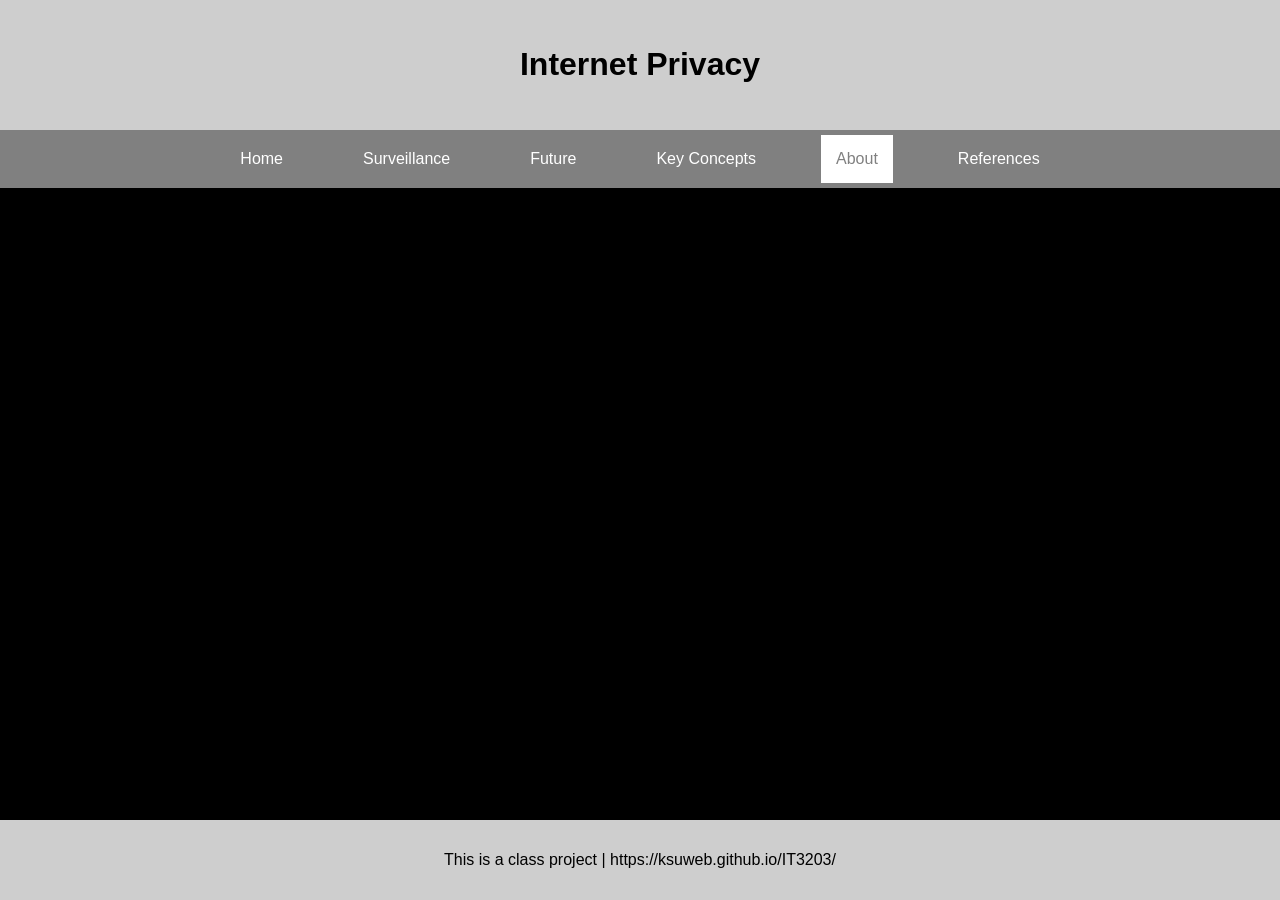
==== about.html @ a384f493 "v0" ====
<!DOCTYPE html>
<html lang="en">
    <head>
        <meta charset="UTF-8">
        <title>About</title>
        <link rel="stylesheet" href="style.css">
    </head>
    <body>
        <header>
           <h1>Internet Privacy</h1>
        </header>
        <nav>
            <a href="Index.html">Home</a>
            <a href="surveillance.html">Surveillance</a>
            <a href="future.html">Future</a>
            <a href="key-concepts.html">Key Concepts</a>
            <a href="about.html" class="active">About</a>
            <a href="references.html">References</a>
        </nav>
        <main class = content>
            
        </main>
        <footer><p>This is a class project | https://ksuweb.github.io/IT3203/</p></footer>
    </body>
    
</html>
---- style.css ----
body {
    background-color: #000000;
    font-family: Arial, sans-serif;
    color: grey;
    margin: 0;
    padding: 0;
    display: flex;
    flex-direction: column;
    min-height: 100vh;
}

header {
    background-color: rgb(206, 206, 206);
    color: black;
    padding: 25px;
    text-align: center;
}

nav {
    display: flex;
    justify-content: center;
    align-items: center;
    padding: 5px;
    gap: 50px;
    background-color: grey;
    color: white;
    
}

nav a {
    color: white;
    text-decoration: none;
    padding: 15px;
}

nav a:hover,
nav a.active {
    color: grey;
    background-color: white;

}

footer {
    
    background-color: rgb(206, 206, 206);
    color: black;
    padding: 15px;
    text-align: center;

}

.content {
    flex: 1;
}
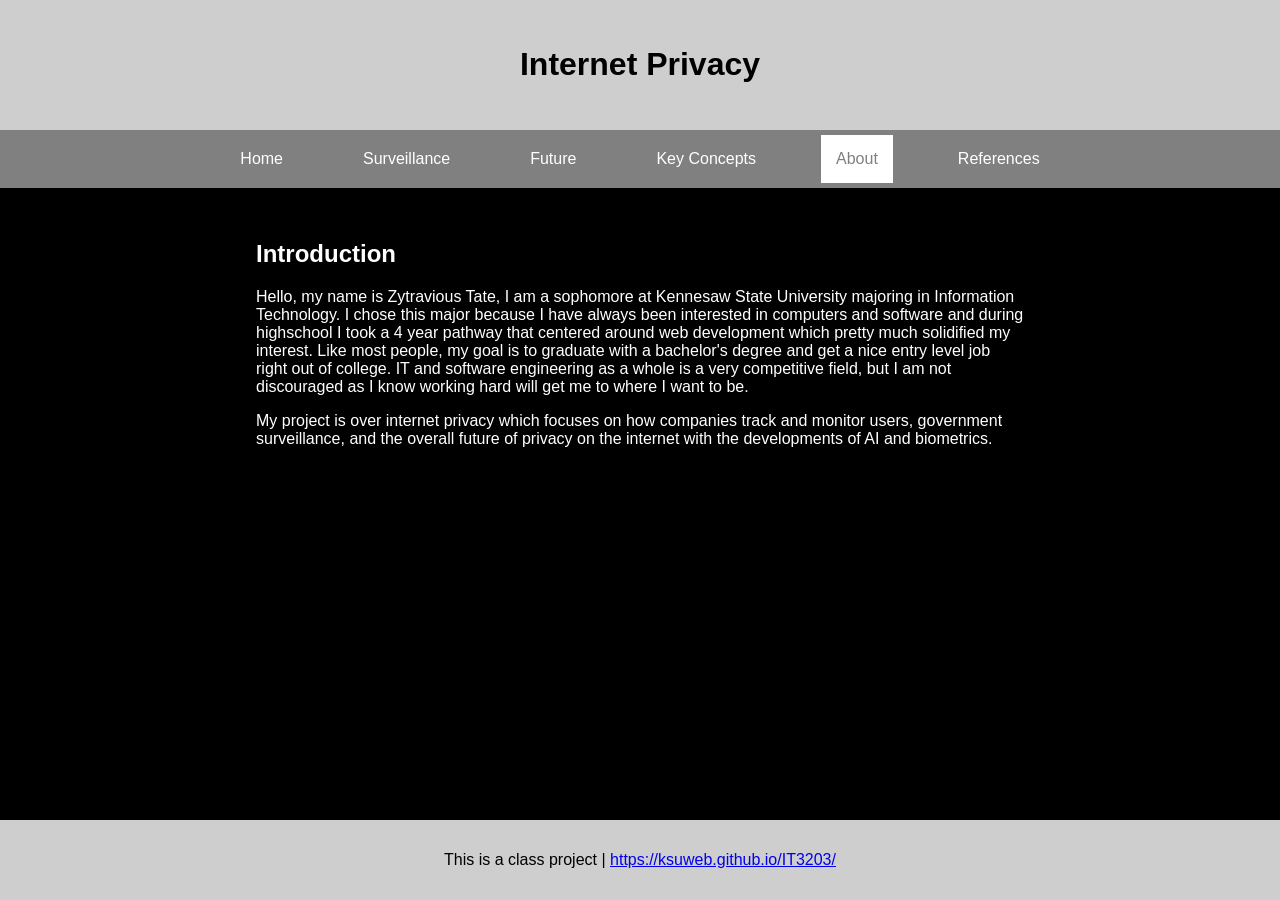
==== commit de6beb1a: "v0.2" ====
--- a/about.html
+++ b/about.html
@@ -2,25 +2,27 @@
 <html lang="en">
     <head>
         <meta charset="UTF-8">
-        <title>About</title>
-        <link rel="stylesheet" href="style.css">
+        <title>About</title> <!-- The title that appears on the browser tab -->
+        <link rel="stylesheet" href="style.css"> <!-- Connects this HTML file to the external CSS stylesheet  -->
     </head>
     <body>
         <header>
-           <h1>Internet Privacy</h1>
+           <h1>Internet Privacy</h1> <!-- Top banner of the website -->
         </header>
         <nav>
-            <a href="Index.html">Home</a>
+            <a href="index.html">Home</a>
             <a href="surveillance.html">Surveillance</a>
             <a href="future.html">Future</a>
             <a href="key-concepts.html">Key Concepts</a>
-            <a href="about.html" class="active">About</a>
+            <a href="about.html" class="active">About</a> <!-- class="active" marks this link as the current page so it stays highlighted -->
             <a href="references.html">References</a>
         </nav>
-        <main class = content>
-            
+        <main class = content> <!-- class="content" connects to the .content CSS rule for spacing and layout -->
+            <h2>Introduction</h2>
+            <p>Hello, my name is Zytravious Tate, I am a sophomore at Kennesaw State University majoring in Information Technology. I chose this major because I have always been interested in computers and software and during highschool I took a 4 year pathway that centered around web development which pretty much solidified my interest. Like most people, my goal is to graduate with a bachelor's degree and get a nice entry level job right out of college. IT and software engineering as a whole is a very competitive field, but I am not discouraged as I know working hard will get me to where I want to be.</p>
+            <p>My project is over internet privacy which focuses on how companies track and monitor users, government surveillance, and the overall future of privacy on the internet with the developments of AI and biometrics.</p>
         </main>
-        <footer><p>This is a class project | https://ksuweb.github.io/IT3203/</p></footer>
+        <footer><p>This is a class project | <a href="https://ksuweb.github.io/IT3203/">https://ksuweb.github.io/IT3203/</a></p></footer>
     </body>
     
 </html>
--- a/style.css
+++ b/style.css
@@ -1,54 +1,56 @@
 body {
-    background-color: #000000;
-    font-family: Arial, sans-serif;
-    color: grey;
-    margin: 0;
-    padding: 0;
-    display: flex;
-    flex-direction: column;
-    min-height: 100vh;
+    background-color: #000000; /* Sets the page background to black */
+    font-family: Arial, sans-serif; /* Easy to read font */
+    color: white; /* Default text color across the page */
+    margin: 0; /* Removes default browser space around the edges */
+    padding: 0; /* Removes inner spacing on the page */
+    display: flex; /* Turns on Flexbox layout mode */
+    flex-direction: column; /* Stacks elements vertically: Header, then Content, then Footer */
+    min-height: 100vh; /* Makes the page at least 100% of the screen height */
 }
 
 header {
-    background-color: rgb(206, 206, 206);
-    color: black;
-    padding: 25px;
-    text-align: center;
+    background-color: rgb(206, 206, 206); /* Light gray background */
+    color: black; /* Black text */
+    padding: 25px; /* 25px space inside around the header text */
+    text-align: center; /* Centers the header text horizontally */
 }
 
 nav {
-    display: flex;
-    justify-content: center;
-    align-items: center;
-    padding: 5px;
-    gap: 50px;
-    background-color: grey;
-    color: white;
+    display: flex; /* Arranges navigation links in a row */
+    justify-content: center; /* Centers the links horizontally */
+    align-items: center; /* Centers the links vertically */
+    padding: 5px; /* Small space inside the top and bottom of the nav bar */
+    gap: 50px; /* Puts 50px of empty space between each link */
+    background-color: grey; /* Gray background for the menu bar */
+    color: white; /* Default text color */
     
 }
 
 nav a {
-    color: white;
-    text-decoration: none;
-    padding: 15px;
+    color: white; /* Link text color */
+    text-decoration: none; /* Removes the default underline from links */
+    padding: 15px; /* Adds clickable area around the link text */
 }
 
 nav a:hover,
 nav a.active {
-    color: grey;
-    background-color: white;
+    color: grey; /* Changes link text to gray */
+    background-color: white; /* Gives the link a white highlighted box */
 
 }
 
 footer {
     
-    background-color: rgb(206, 206, 206);
-    color: black;
-    padding: 15px;
-    text-align: center;
+    background-color: rgb(206, 206, 206); /* Matches the light gray header */
+    color: black; /* Black text */
+    padding: 15px; /* Spacing inside the footer */
+    text-align: center; /* Centers the footer text */
 
 }
 
 .content {
-    flex: 1;
-}+    flex: 1; /* Grows to fill all empty space, pushing the footer to the bottom */
+    padding: 2rem 16rem; /* 2rem space on Top/Bottom; 16rem space on Left/Right */
+}
+
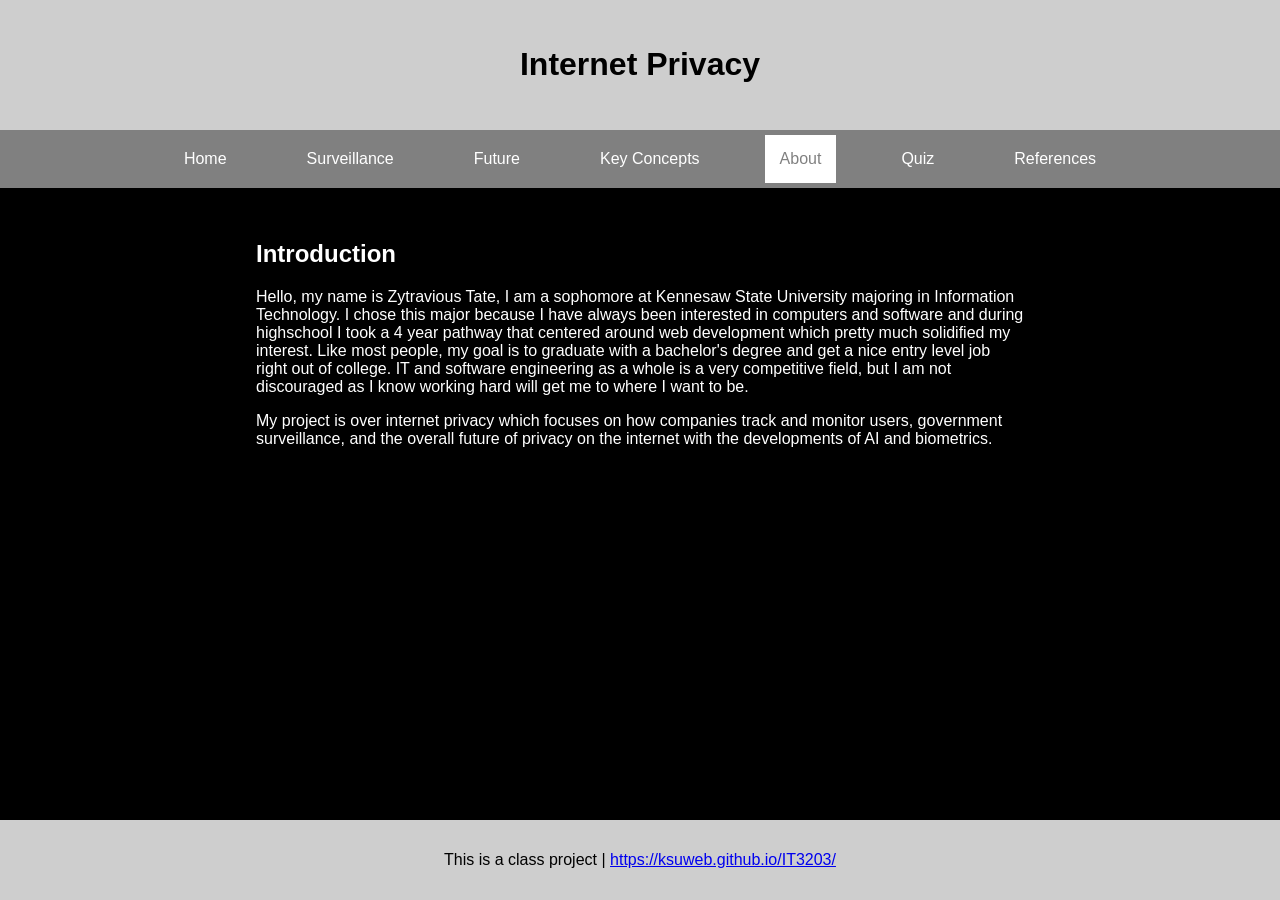
==== commit b858a805: "v1.4" ====
--- a/about.html
+++ b/about.html
@@ -6,6 +6,7 @@
         <link rel="stylesheet" href="style.css"> <!-- Connects this HTML file to the external CSS stylesheet  -->
     </head>
     <body>
+        <div class="top-bar"> <!-- Adds a sticky top bar to the page -->
         <header>
            <h1>Internet Privacy</h1> <!-- Top banner of the website -->
         </header>
@@ -15,8 +16,10 @@
             <a href="future.html">Future</a>
             <a href="key-concepts.html">Key Concepts</a>
             <a href="about.html" class="active">About</a> <!-- class="active" marks this link as the current page so it stays highlighted -->
+            <a href="quiz.html">Quiz</a>
             <a href="references.html">References</a>
         </nav>
+        </div>
         <main class = content> <!-- class="content" connects to the .content CSS rule for spacing and layout -->
             <h2>Introduction</h2>
             <p>Hello, my name is Zytravious Tate, I am a sophomore at Kennesaw State University majoring in Information Technology. I chose this major because I have always been interested in computers and software and during highschool I took a 4 year pathway that centered around web development which pretty much solidified my interest. Like most people, my goal is to graduate with a bachelor's degree and get a nice entry level job right out of college. IT and software engineering as a whole is a very competitive field, but I am not discouraged as I know working hard will get me to where I want to be.</p>
--- a/style.css
+++ b/style.css
@@ -54,3 +54,37 @@
     padding: 2rem 16rem; /* 2rem space on Top/Bottom; 16rem space on Left/Right */
 }
 
+.center {
+    text-align: center; /* Centers the text within the .special class */
+}
+
+.top-bar {
+    position: sticky; /* Makes the top bar stick to the top of the page while scrolling */
+    top: 0; /* Positions the top bar at the very top of the page */
+    z-index: 1000; /* Keeps the bar floating above other content */
+}
+
+.bubble-stack {
+    display: flex; 
+    flex-direction: column; /* Stacks the bubbles vertically */
+    align-items: center; /* Centers the bubbles horizontally */
+    gap: 2.5rem; /* Space between each bubble */
+    width: 100%;
+}
+
+.bubble {
+    width: 80%;
+    max-width: 1200px;
+    padding: 1.25rem 2rem; /* Adds padding inside the bubble */
+    border-radius: 9999px; /* Gives the rounded shape */
+    background-color: rgb(206, 206, 206); /* Light gray background for the bubble */
+    color: black; /* Black text inside the bubble */
+    text-align: center;
+
+}
+
+.bubble:hover {
+    background-color: grey; /* Slightly darker gray background on hover */
+    color: white; 
+
+}
